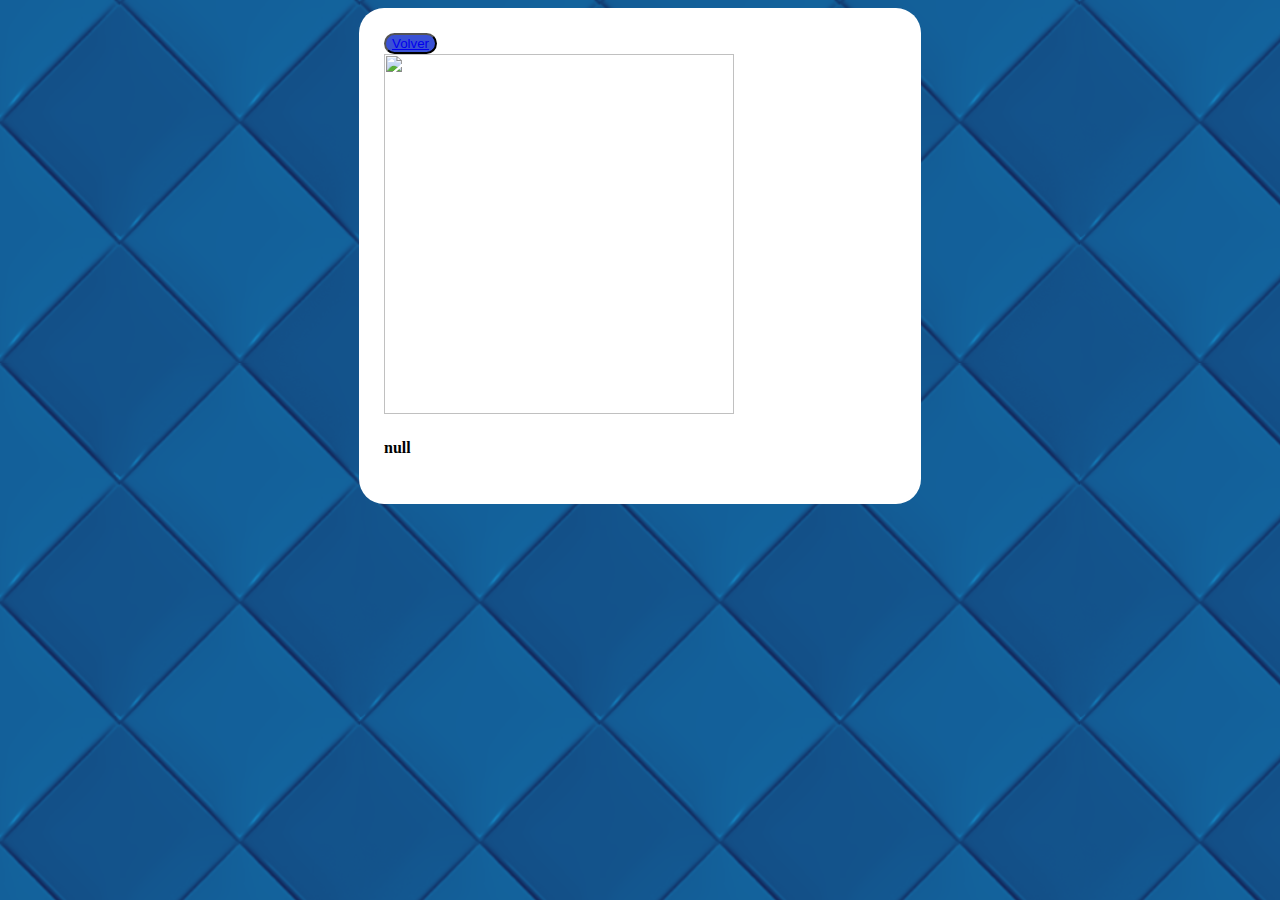
==== indexinfo.html @ e432a4b8 "Reto explorer - version 1.0" ====
<!DOCTYPE html>
<html lang="en">
<head>
    <meta charset="UTF-8">
    <meta name="viewport" content="width=device-width, initial-scale=1.0">
    <title>Document</title>
    <link rel="stylesheet" href="styles/style.css">
</head>
<body>

    <div id="divPrincipal" class="divs">

        <div id="div1" class="divs">
            <button id="btnVolver" class="botones"><a href="index.html">Volver</a></button>
        </div>
        
        
        <div id="items" class="divs">
            <img src="" alt="">
        </div>
        
        <h4 id="texto"></h4>

        
    </div>
    
    
    <script src="scripts/scriptinfo.js" type="module"></script>
    <script src="data/data.js" type="module"></script>
</body>
</html>
---- styles/style.css ----
body {
    background-image: url(/images/background.png);
}

#divPrincipal{
    width: 40vw;
  border-radius: 25px;
  background-color: #fff;
  padding: 25px;
  margin: 0 auto;
}

.botones{
    background-color: rgba(18, 46, 205, 0.83);
    border-radius: 50px;
    size: 500x;
    color: #fff;
}


#pestana{
    color: #fff;
}
.div1{
    
}

.div{
    
}

.div3{
    
    
}
#idimagen{
    width: 350px;
    height: 360px;
}
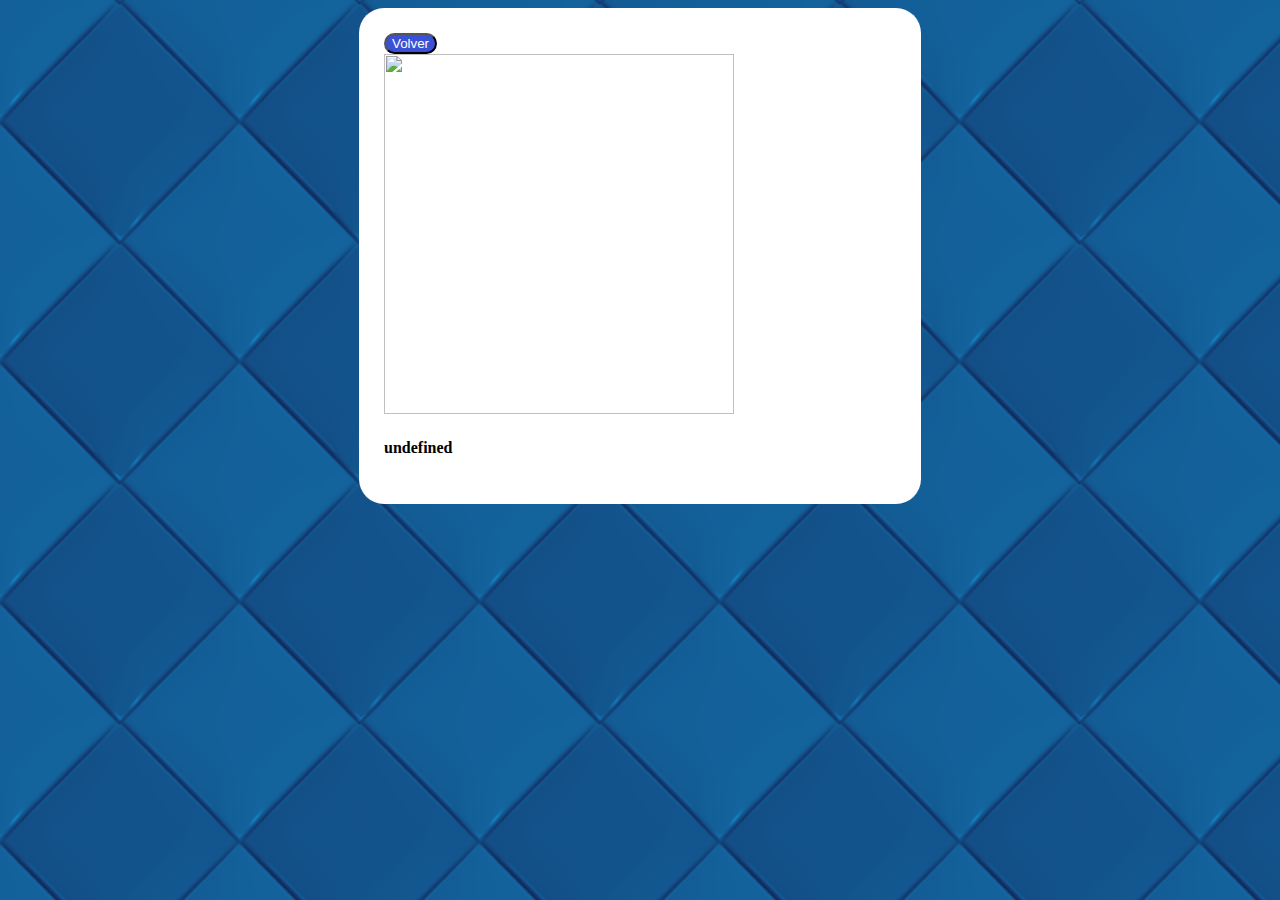
==== commit b0fea165: "Reto explorer - version 1.1" ====
--- a/indexinfo.html
+++ b/indexinfo.html
@@ -11,7 +11,7 @@
     <div id="divPrincipal" class="divs">
 
         <div id="div1" class="divs">
-            <button id="btnVolver" class="botones"><a href="index.html">Volver</a></button>
+            <button id="btnVolver" class="botones">Volver</button>
         </div>
         
         
